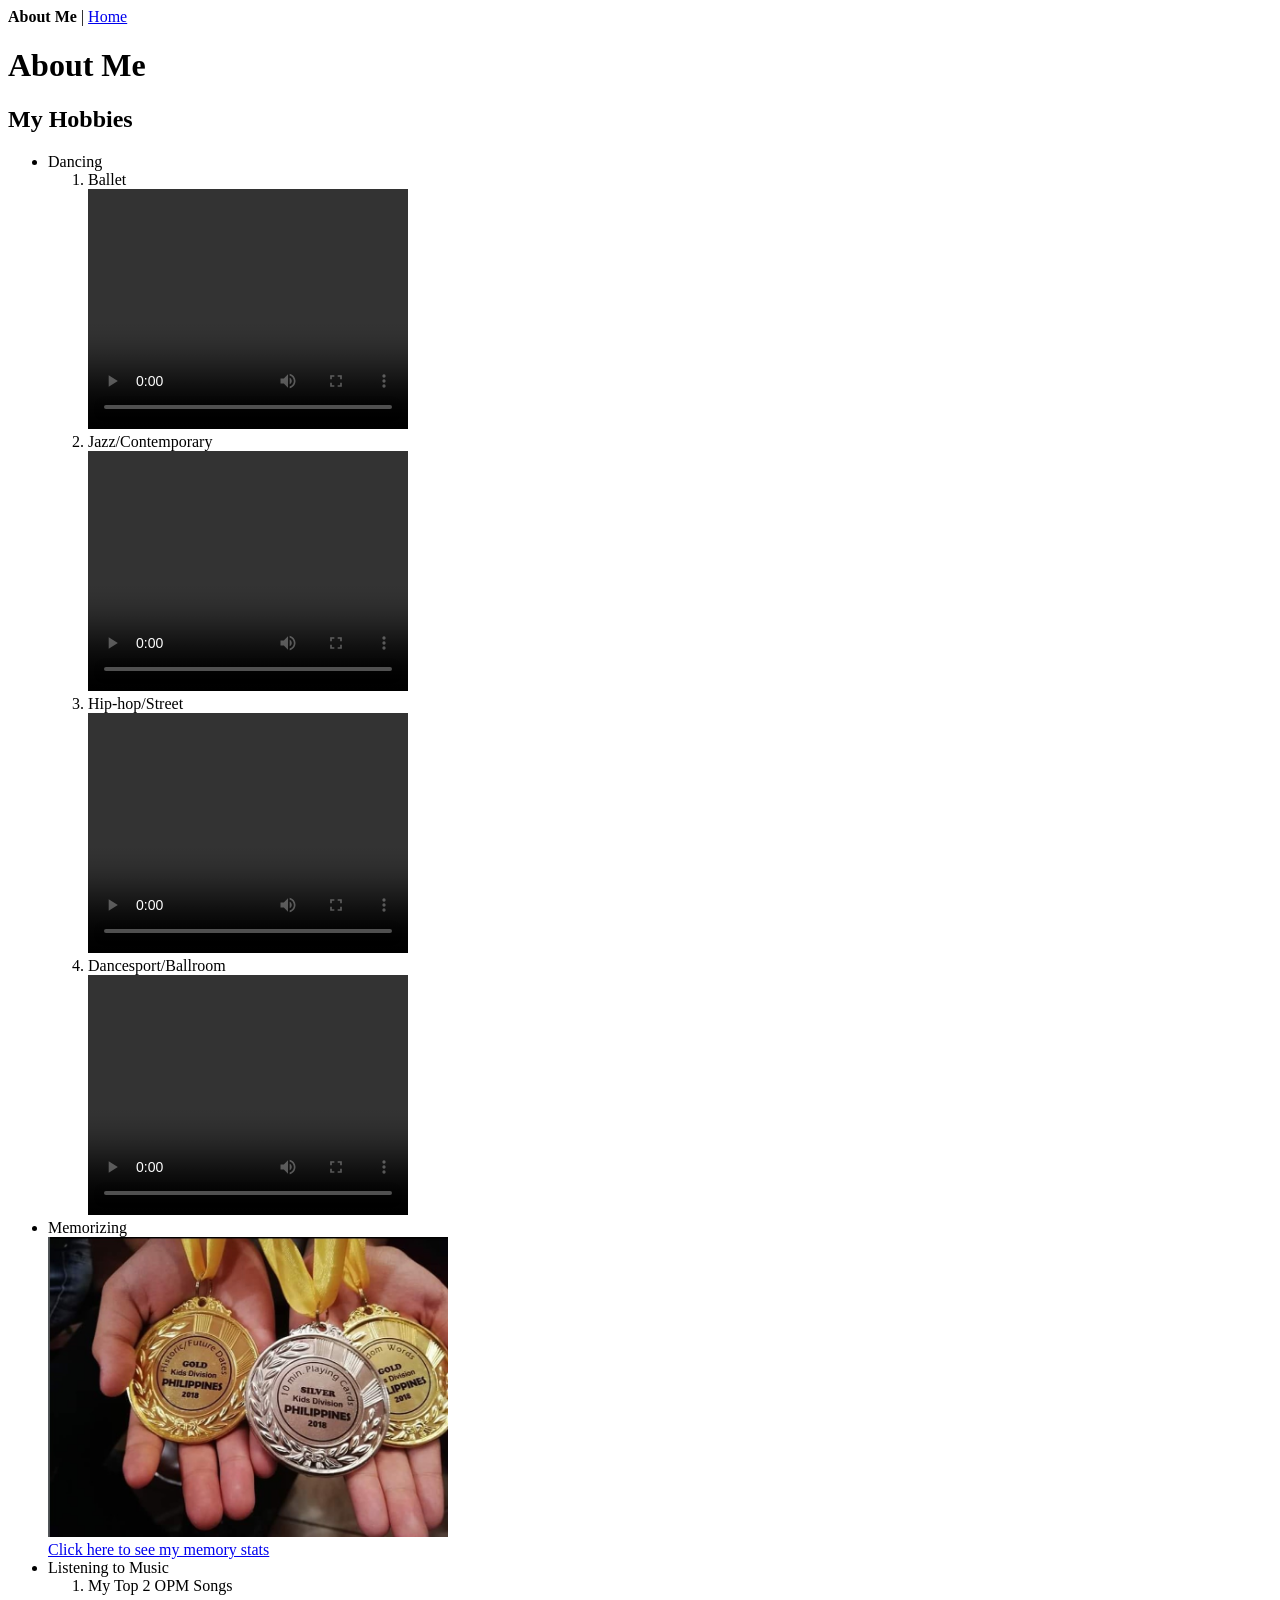
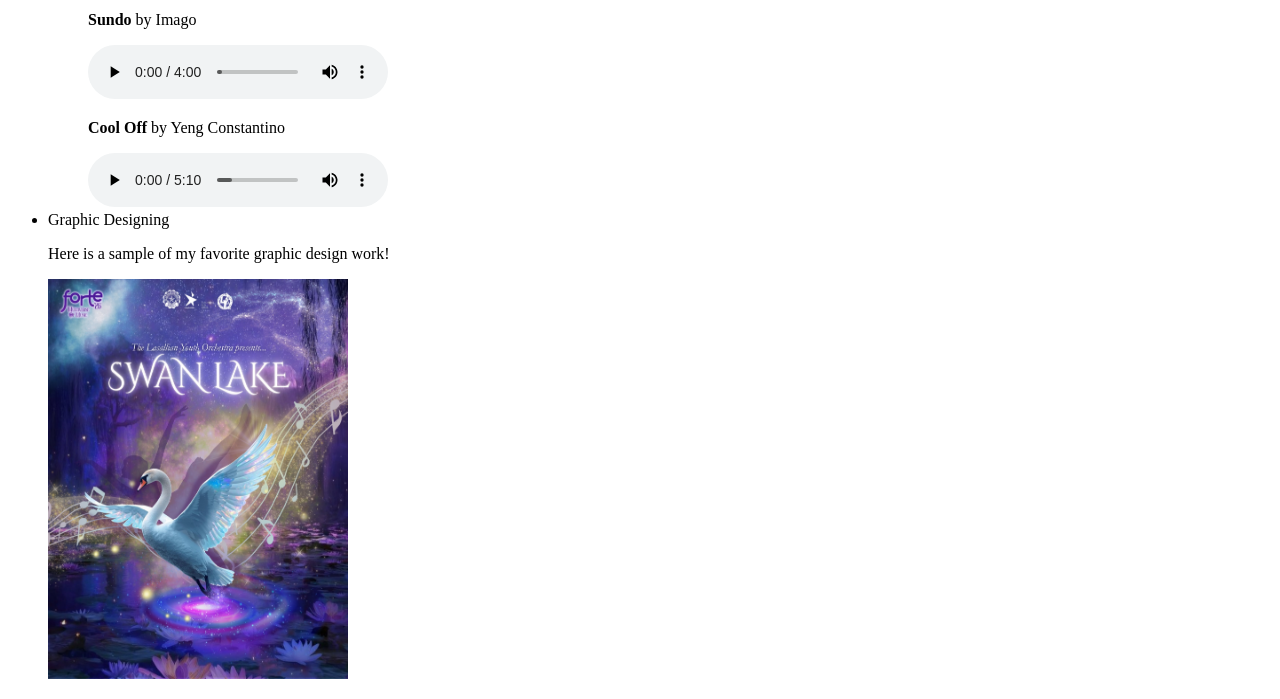
==== about.html @ 43eab8fd "complete files" ====
<!DOCTYPE html>
<html lang="en">

<head>
    <meta charset="UTF-8">
    <title>About Me</title>
</head>

<body>

    <nav>
        <strong>About Me</strong> |
        <a href="index.html">Home</a>
    </nav>

    <h1>About Me</h1>

    <h2 id="hobbies">My Hobbies</h2>

    <ul>

        <li>
            Dancing
            <ol>
                <li>
                    Ballet
                    <br>
                    <video src="Alexa-Ballet.mp4" width="320" height="240" controls></video>
                </li>

                <li>
                    Jazz/Contemporary
                    <br>
                    <video src="Alexa-Contemporary.mp4" width="320" height="240" controls></video>
                </li>

                <li>
                    Hip-hop/Street
                    <br>
                    <video src="Alexa-Street.mp4" width="320" height="240" controls></video>
                </li>

                <li>
                    Dancesport/Ballroom
                    <br>
                    <video src="Alexa-Ballroom.mp4" width="320" height="240" controls></video>
                </li>
            </ol>
        </li>

        <li>
            Memorizing
            <br>
            <img src="Alexa-Memory.jpg" alt="Alexa Canaria" width="400" height="300">
            <br>
            <a href="https://iam-stats.org/competitor.php?id=14769" target="_blank">
                Click here to see my memory stats
            </a>
        </li>

        <li>
            Listening to Music
            <ol>
                <li>
                    My Top 2 OPM Songs
                    <p><strong>Sundo</strong> by Imago</p>
                    <audio src="Alexa-OPM.mp3" controls></audio>

                    <p><strong>Cool Off</strong> by Yeng Constantino</p>
                    <audio src="Alexa-OPM2.mp3" controls></audio>
                </li>
            </ol>
        </li>

        <li>
            Graphic Designing
            <p>Here is a sample of my favorite graphic design work!</p>
            <img src="Alexa-Graphic.jpg" alt="Alexa Canaria" width="300" height="400">
        </li>

    </ul>

</body>
</html>
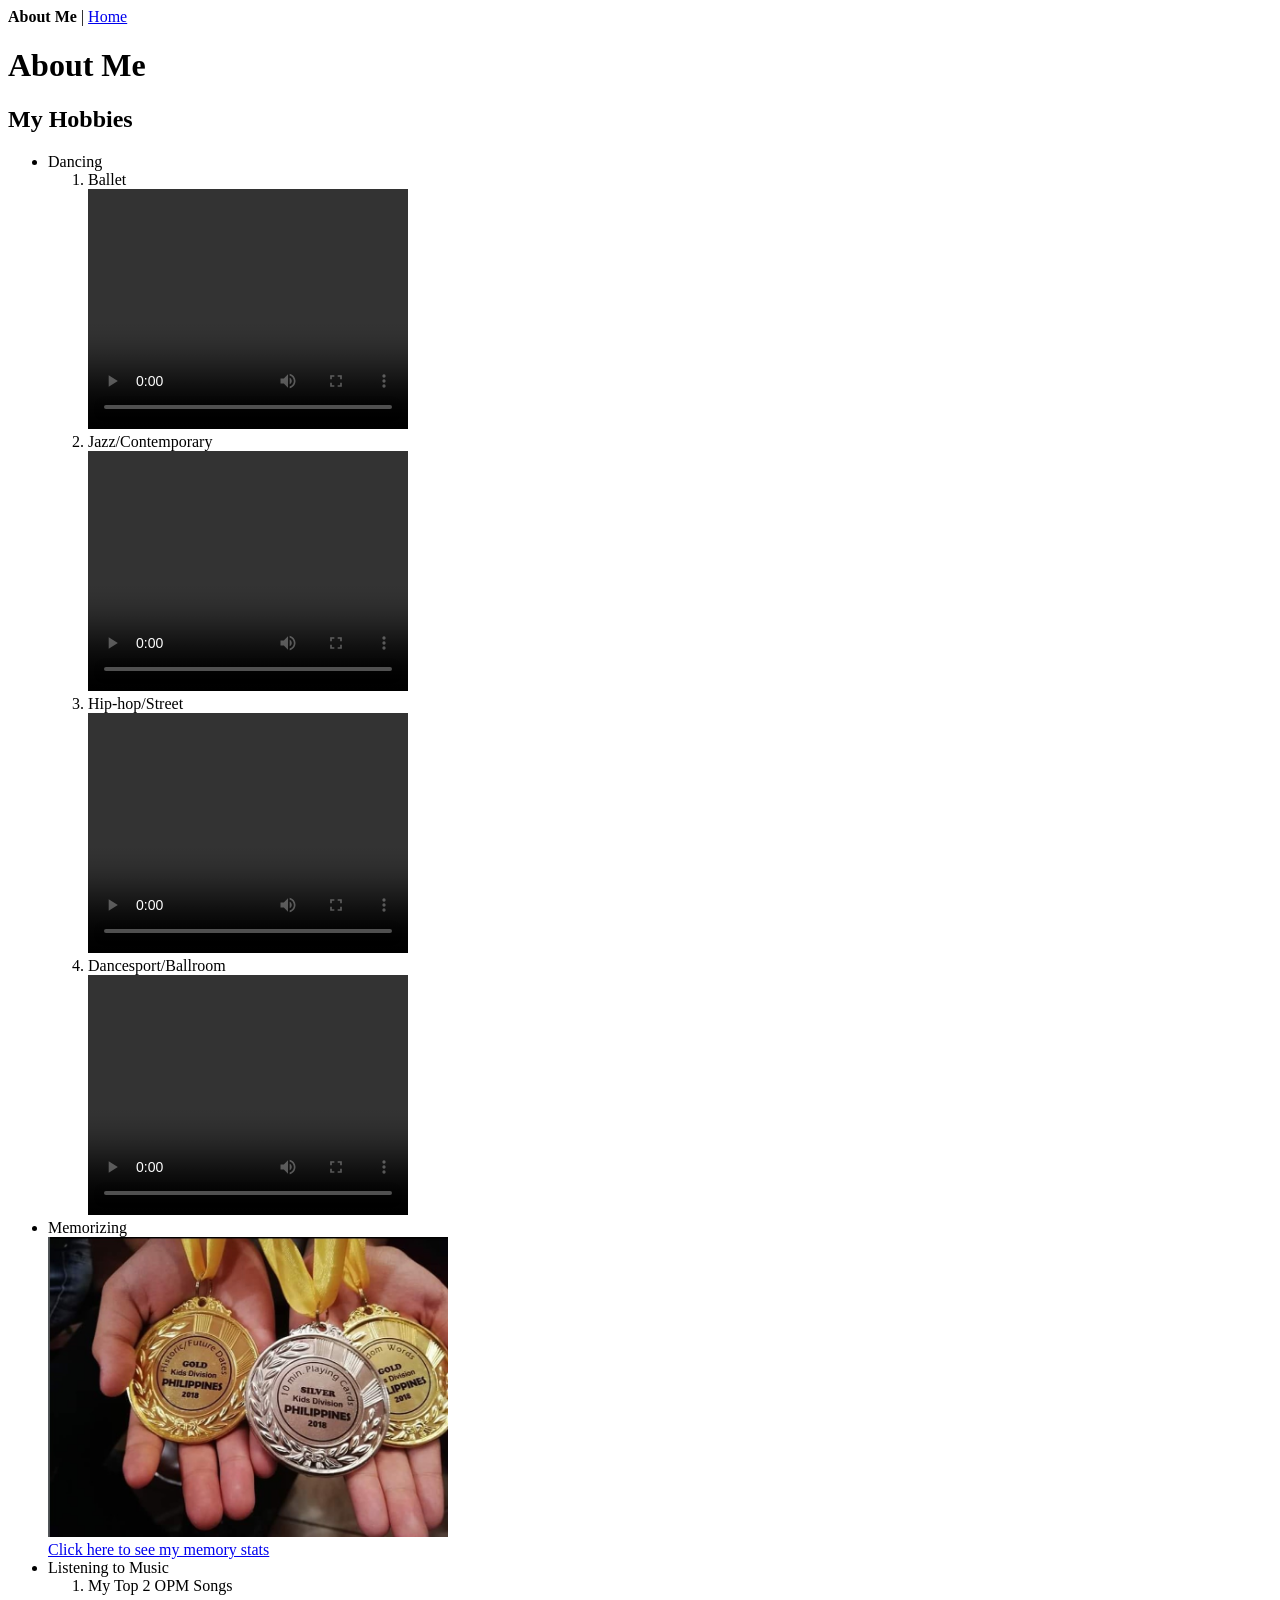
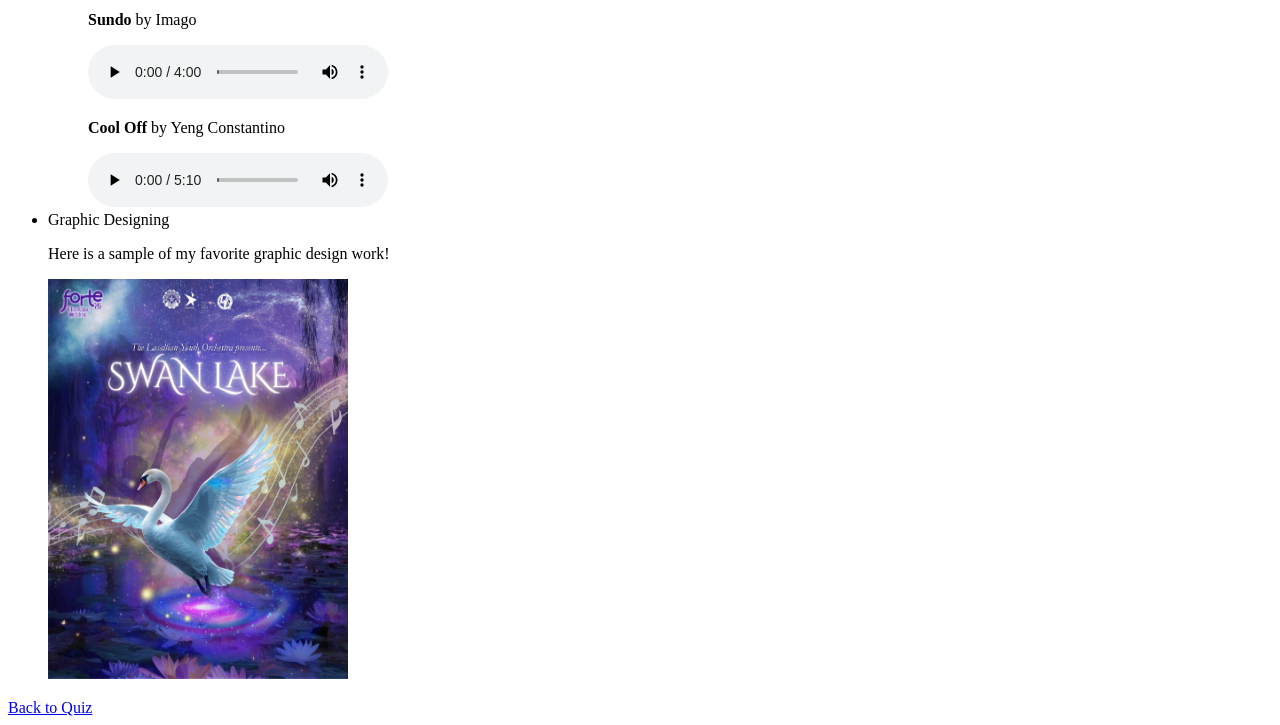
==== commit 78869e82: "updated the quiz" ====
--- a/about.html
+++ b/about.html
@@ -80,5 +80,7 @@
 
     </ul>
 
+    <a href="index.html#Quiz">Back to Quiz</a>
+
 </body>
 </html>
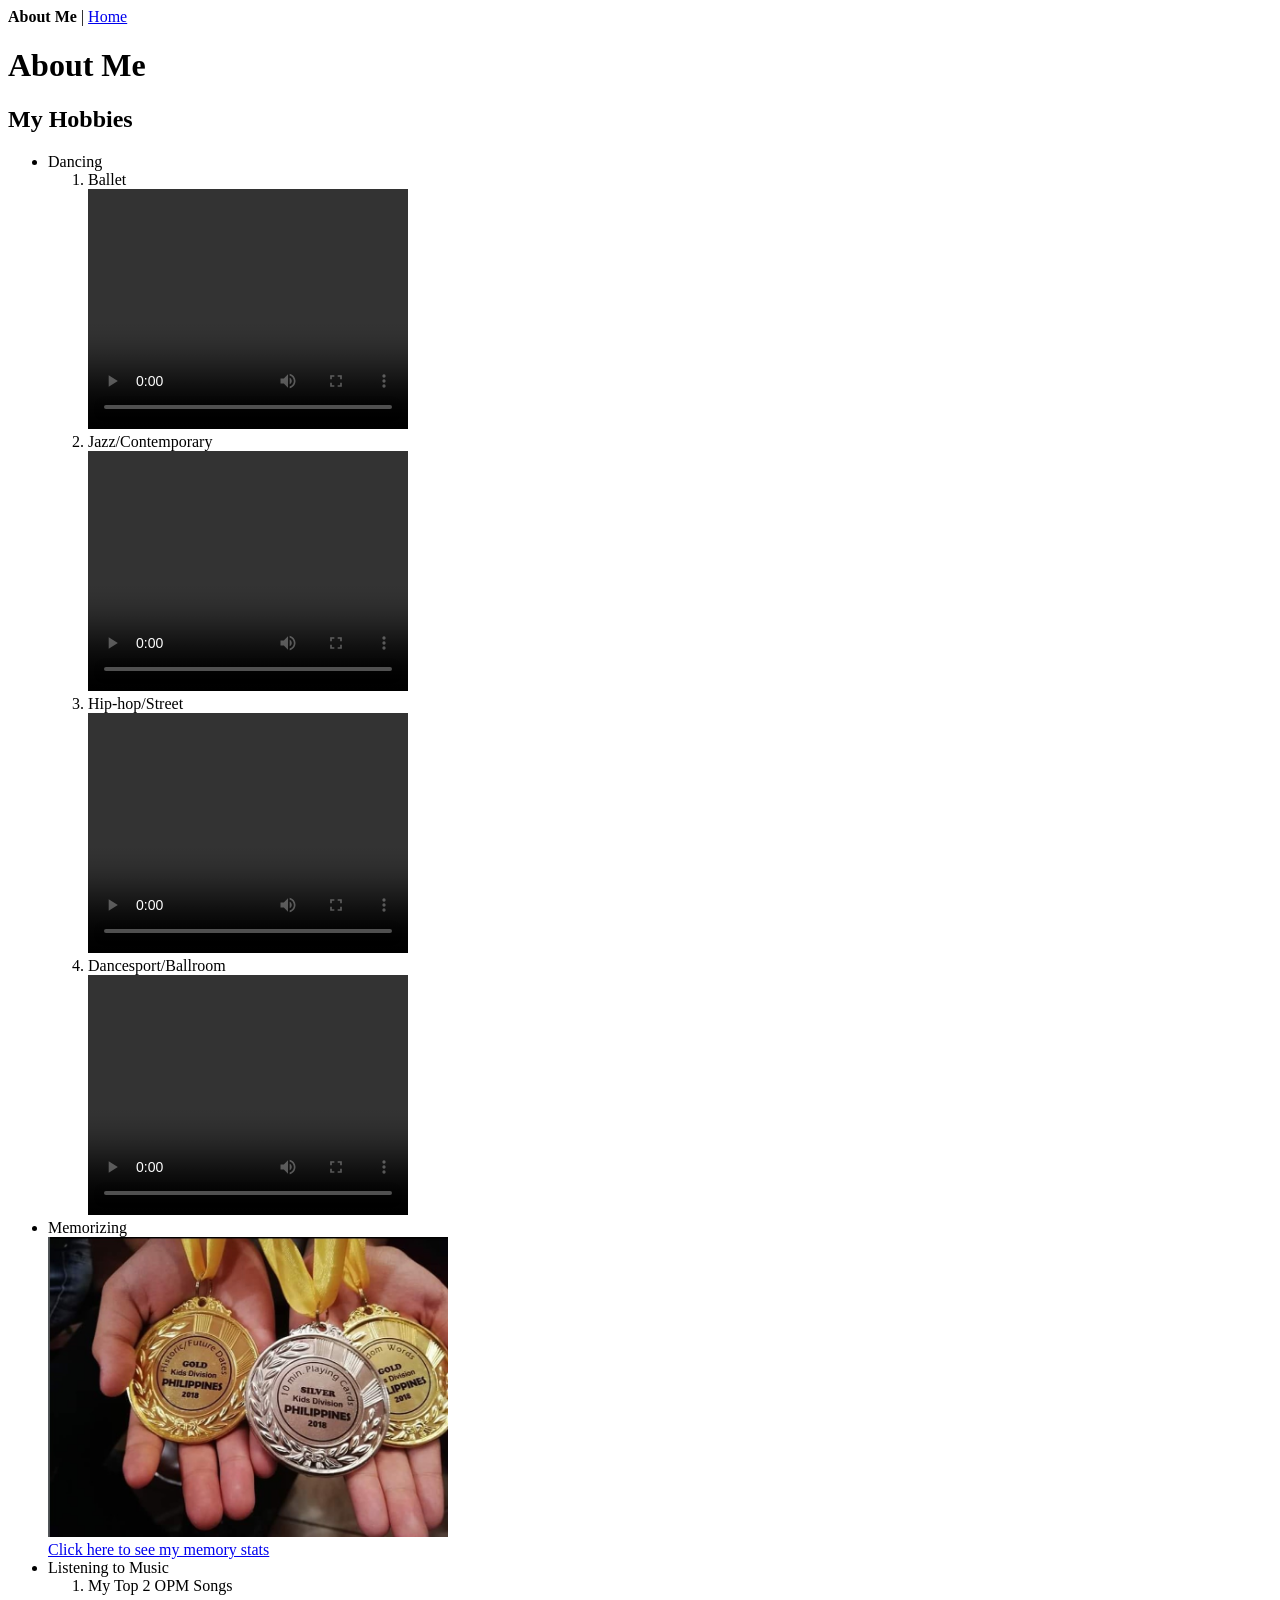
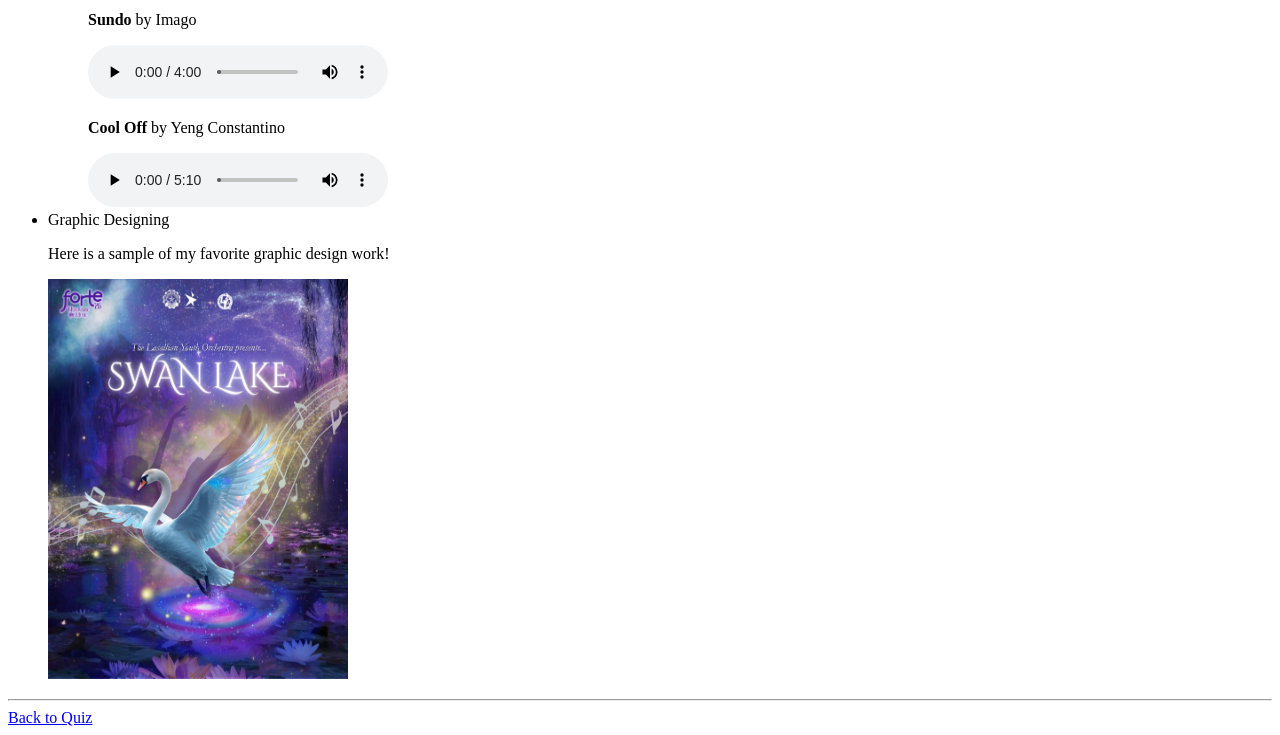
==== commit c0534462: "added missing semantic elements + documentations" ====
--- a/about.html
+++ b/about.html
@@ -8,79 +8,98 @@
 
 <body>
 
-    <nav>
-        <strong>About Me</strong> |
-        <a href="index.html">Home</a>
-    </nav>
+    <!-- Header and main navigation -->
+    <header>
+        <!-- Semantic nav element -->
+        <nav>
+            <strong>About Me</strong> |
+            <!-- Internal link to home page -->
+            <a href="index.html">Home</a>
+        </nav>
 
-    <h1>About Me</h1>
+        <h1>About Me</h1>
+    </header>
 
-    <h2 id="hobbies">My Hobbies</h2>
+    <!-- Main content container -->
+    <main>
+        <!-- Hobbies section -->
+        <section id="hobbies">
+            <h2>My Hobbies</h2>
 
-    <ul>
+            <ul>
+                <li>
+                    Dancing
+                    <ol>
+                        <li>
+                            Ballet
+                            <br>
+                            <!-- Video element -->
+                            <video src="Alexa-Ballet.mp4" width="320" height="240" controls></video>
+                        </li>
 
-        <li>
-            Dancing
-            <ol>
-                <li>
-                    Ballet
-                    <br>
-                    <video src="Alexa-Ballet.mp4" width="320" height="240" controls></video>
+                        <li>
+                            Jazz/Contemporary
+                            <br>
+                            <video src="Alexa-Contemporary.mp4" width="320" height="240" controls></video>
+                        </li>
+
+                        <li>
+                            Hip-hop/Street
+                            <br>
+                            <video src="Alexa-Street.mp4" width="320" height="240" controls></video>
+                        </li>
+
+                        <li>
+                            Dancesport/Ballroom
+                            <br>
+                            <video src="Alexa-Ballroom.mp4" width="320" height="240" controls></video>
+                        </li>
+                    </ol>
                 </li>
 
                 <li>
-                    Jazz/Contemporary
+                    Memorizing
                     <br>
-                    <video src="Alexa-Contemporary.mp4" width="320" height="240" controls></video>
+                    <!-- Image element -->
+                    <img src="Alexa-Memory.jpg" alt="Alexa Canaria" width="400" height="300">
+                    <br>
+                    <!-- External link -->
+                    <a href="https://iam-stats.org/competitor.php?id=14769" target="_blank">
+                        Click here to see my memory stats
+                    </a>
                 </li>
 
                 <li>
-                    Hip-hop/Street
-                    <br>
-                    <video src="Alexa-Street.mp4" width="320" height="240" controls></video>
+                    Listening to Music
+                    <ol>
+                        <li>
+                            My Top 2 OPM Songs
+                            <p><strong>Sundo</strong> by Imago</p>
+                            <!-- Audio element -->
+                            <audio src="Alexa-OPM.mp3" controls></audio>
+
+                            <p><strong>Cool Off</strong> by Yeng Constantino</p>
+                            <audio src="Alexa-OPM2.mp3" controls></audio>
+                        </li>
+                    </ol>
                 </li>
 
                 <li>
-                    Dancesport/Ballroom
-                    <br>
-                    <video src="Alexa-Ballroom.mp4" width="320" height="240" controls></video>
+                    Graphic Designing
+                    <p>Here is a sample of my favorite graphic design work!</p>
+                    <img src="Alexa-Graphic.jpg" alt="Alexa Canaria" width="300" height="400">
                 </li>
-            </ol>
-        </li>
+            </ul>
+        </section>
+    </main>
 
-        <li>
-            Memorizing
-            <br>
-            <img src="Alexa-Memory.jpg" alt="Alexa Canaria" width="400" height="300">
-            <br>
-            <a href="https://iam-stats.org/competitor.php?id=14769" target="_blank">
-                Click here to see my memory stats
-            </a>
-        </li>
-
-        <li>
-            Listening to Music
-            <ol>
-                <li>
-                    My Top 2 OPM Songs
-                    <p><strong>Sundo</strong> by Imago</p>
-                    <audio src="Alexa-OPM.mp3" controls></audio>
-
-                    <p><strong>Cool Off</strong> by Yeng Constantino</p>
-                    <audio src="Alexa-OPM2.mp3" controls></audio>
-                </li>
-            </ol>
-        </li>
-
-        <li>
-            Graphic Designing
-            <p>Here is a sample of my favorite graphic design work!</p>
-            <img src="Alexa-Graphic.jpg" alt="Alexa Canaria" width="300" height="400">
-        </li>
-
-    </ul>
-
-    <a href="index.html#Quiz">Back to Quiz</a>
+    <!-- Footer element -->
+    <footer>
+        <hr>
+        <!-- Anchor link within page / jumping to specific section in index.html -->
+        <a href="index.html#Quiz">Back to Quiz</a>
+    </footer>
 
 </body>
-</html>
+
+</html>
